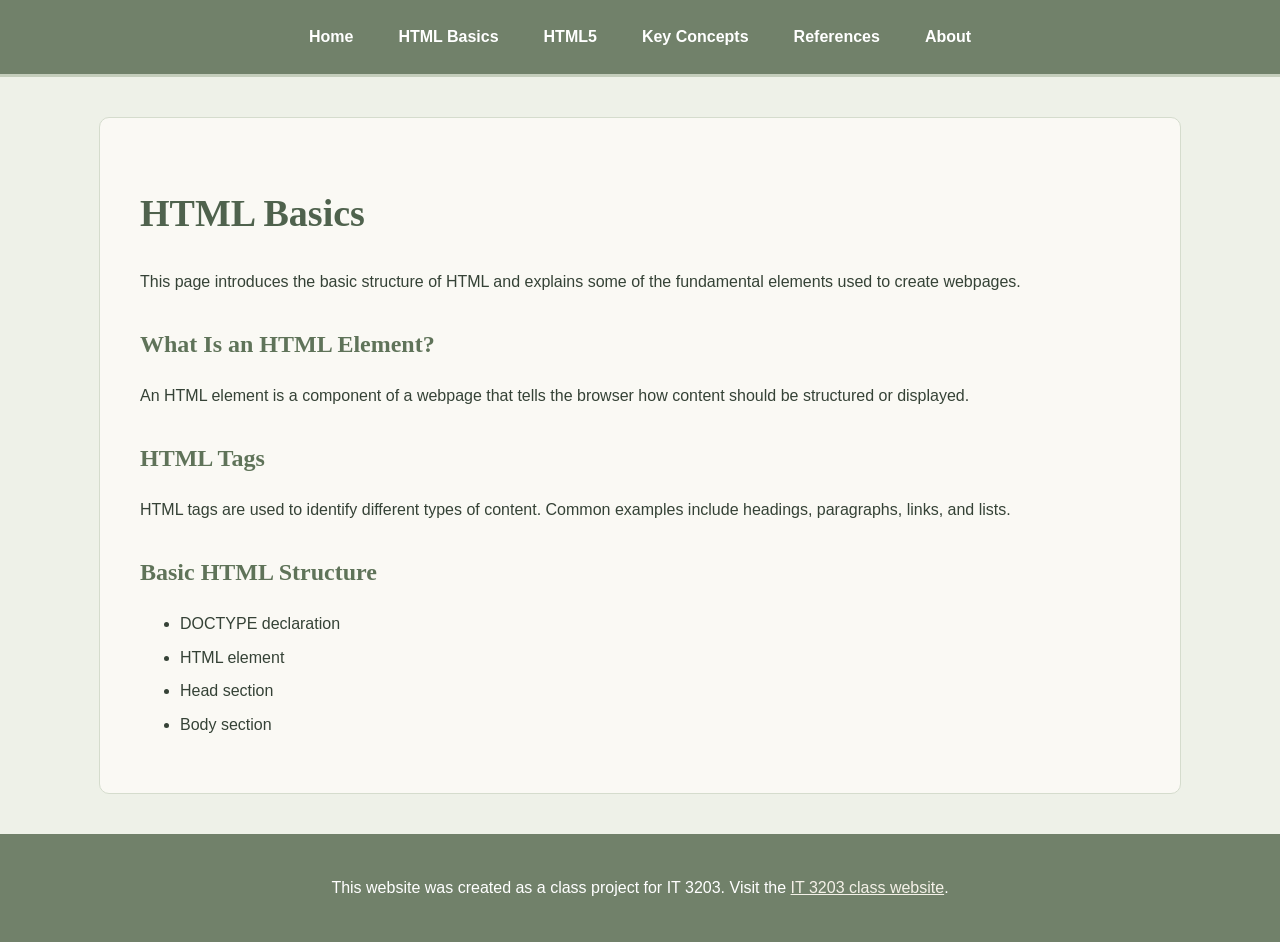
==== html-basics.html @ 0f2727e3 "updated pages" ====
<!DOCTYPE html>
<html lang="en">

<head>
    <!-- Basic information about the webpage -->
    <meta charset="UTF-8">
    <meta name="viewport" content="width=device-width, initial-scale=1.0">

    <title>HTML Basics</title>

    <!-- Connects this page to the shared CSS file -->
    <link rel="stylesheet" href="style.css">
</head>

<body>

    <!-- Main navigation menu -->
    <nav>
        <a href="index.html">Home</a>
        <a href="html-basics.html">HTML Basics</a>
        <a href="html5.html">HTML5</a>
        <a href="concepts.html">Key Concepts</a>
        <a href="references.html">References</a>
        <a href="about.html">About</a>
    </nav>

    <!-- Main content -->
    <main>

        <h1>HTML Basics</h1>

        <p>
            This page introduces the basic structure of HTML and explains
            some of the fundamental elements used to create webpages.
        </p>

        <h2>What Is an HTML Element?</h2>

        <p>
            An HTML element is a component of a webpage that tells the
            browser how content should be structured or displayed.
        </p>

        <h2>HTML Tags</h2>

        <p>
            HTML tags are used to identify different types of content.
            Common examples include headings, paragraphs, links, and lists.
        </p>

        <h2>Basic HTML Structure</h2>

        <ul>
            <li>DOCTYPE declaration</li>
            <li>HTML element</li>
            <li>Head section</li>
            <li>Body section</li>
        </ul>

    </main>

    <!-- Class project notice -->
    <footer>
        <p>
            This website was created as a class project for IT 3203.
            Visit the
            <a href="https://ksuweb.github.io/IT3203/">IT 3203 class website</a>.
        </p>
    </footer>

</body>

</html>
---- style.css ----
/*
   Main stylesheet for the HTML class project.
   This file controls the appearance of every page.
*/

/* General page styling */
body {
    font-family: "Trebuchet MS", Arial, sans-serif;
    margin: 0;
    padding: 0;
    background-color: #eef1e8;
    color: #354236;
    line-height: 1.6;
}

/* Main navigation menu */
nav {
    display: flex;
    justify-content: center;
    gap: 25px;
    background-color: #71816a;
    padding: 18px;
    border-bottom: 3px solid #c4cdbb;
}

/* Navigation links */
nav a {
    color: #ffffff;
    text-decoration: none;
    font-weight: bold;
    padding: 6px 10px;
}

/* Hover effect for navigation links */
nav a:hover {
    background-color: #aab7a2;
    border-radius: 5px;
}

/* Main content area */
main {
    max-width: 1000px;
    margin: 40px auto;
    padding: 40px;
    background-color: #faf9f4;
    border: 1px solid #d5dccd;
    border-radius: 10px;
}

/* Main heading */
h1 {
    font-family: Georgia, serif;
    font-size: 38px;
    color: #4f624d;
}

/* Section headings */
h2 {
    font-family: Georgia, serif;
    color: #5f7359;
    margin-top: 30px;
}

/* Lists */
li {
    margin-bottom: 8px;
}

/* Links within the main content */
main a {
    color: #5f7359;
    font-weight: bold;
}

/* Hover effect for content links */
main a:hover {
    color: #354236;
}

/* Footer */
footer {
    text-align: center;
    padding: 25px;
    margin-top: 40px;
    background-color: #71816a;
    color: #ffffff;
}

/* Footer links */
footer a {
    color: #f4f1e8;
}
/* HTML5 logo on the homepage */
main img {
    width: 200px;
    height: auto;
    display: block;
    margin: 20px auto;
}
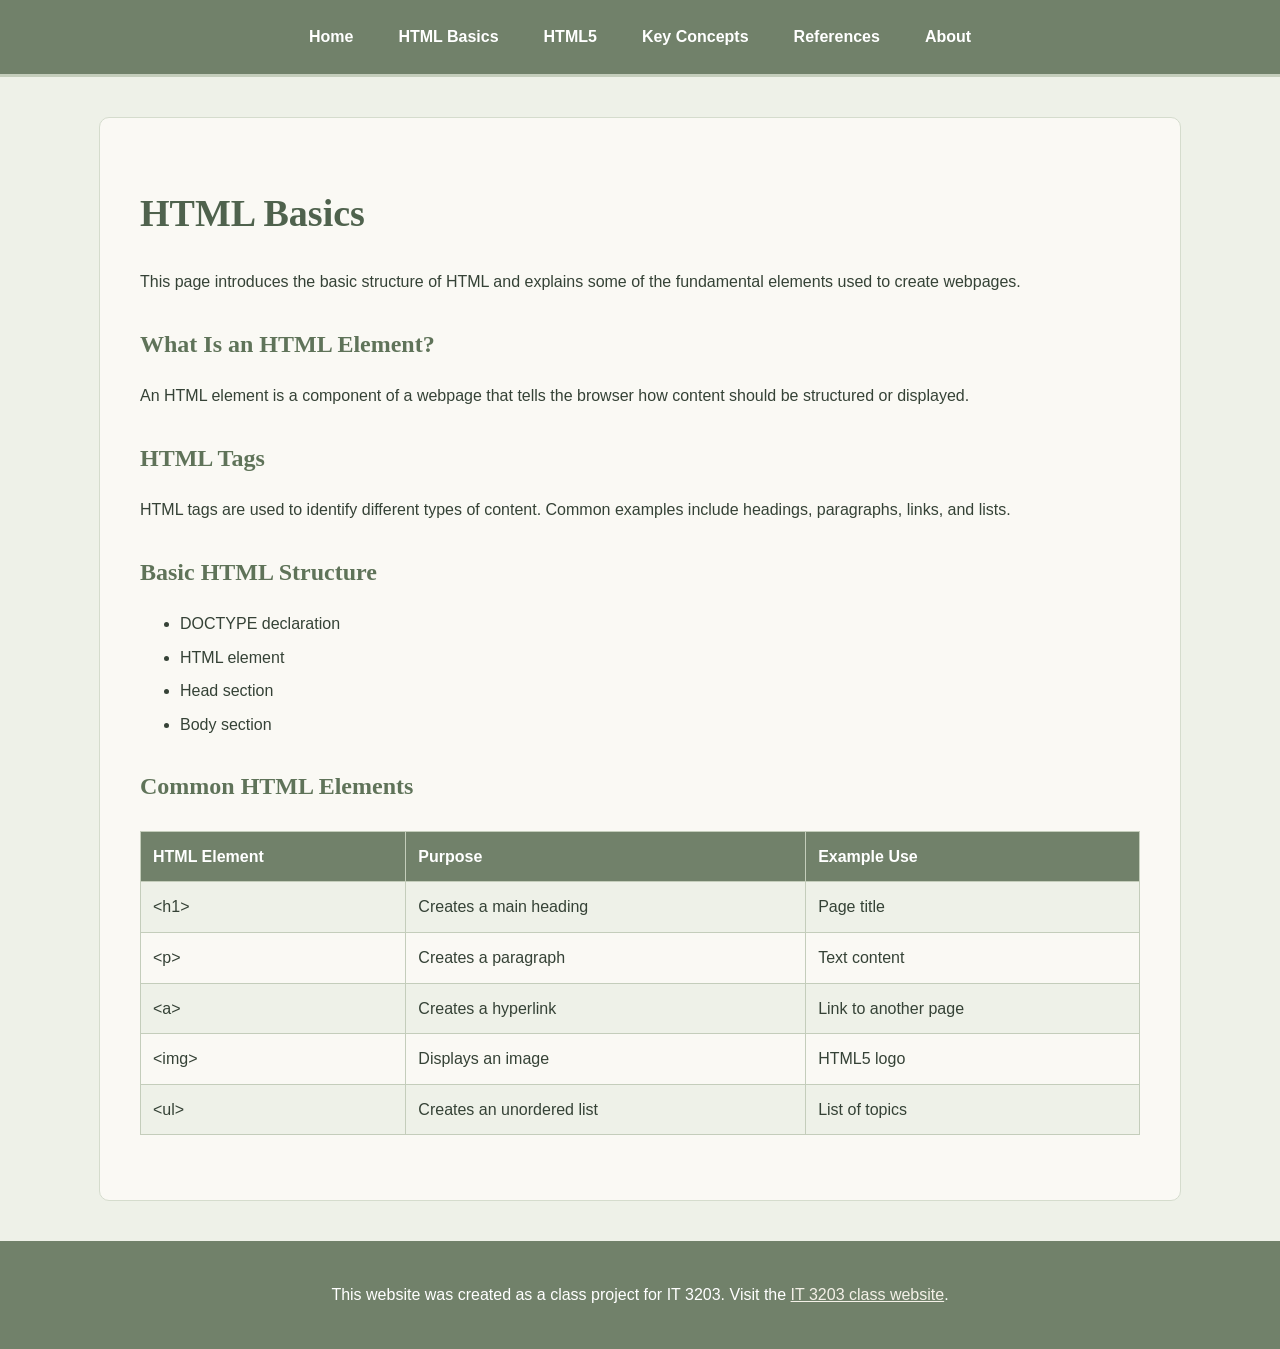
==== commit b7cad4af: "update html table, references, and styling" ====
--- a/html-basics.html
+++ b/html-basics.html
@@ -56,6 +56,43 @@
             <li>Head section</li>
             <li>Body section</li>
         </ul>
+        
+        <h2>Common HTML Elements</h2>
+
+        <!-- This table explains common HTML elements and their purposes -->
+        <table>
+            <tr>
+                <th>HTML Element</th>
+                <th>Purpose</th>
+                <th>Example Use</th>
+            </tr>
+            <tr>
+                <td>&lt;h1&gt;</td>
+                <td>Creates a main heading</td>
+                <td>Page title</td>
+            </tr>
+            <tr>
+                <td>&lt;p&gt;</td>
+                <td>Creates a paragraph</td>
+                <td>Text content</td>
+            </tr>
+            <tr>
+                <td>&lt;a&gt;</td>
+                <td>Creates a hyperlink</td>
+                <td>Link to another page</td>
+            </tr>
+            <tr>
+                <td>&lt;img&gt;</td>
+                <td>Displays an image</td>
+                <td>HTML5 logo</td>
+            </tr>
+            <tr>
+                <td>&lt;ul&gt;</td>
+                <td>Creates an unordered list</td>
+                <td>List of topics</td>
+            </tr>
+        </table>
+
 
     </main>
 
--- a/style.css
+++ b/style.css
@@ -96,4 +96,42 @@
     height: auto;
     display: block;
     margin: 20px auto;
+}
+
+/* Styling for tables */
+table {
+    width: 100%;
+    border-collapse: collapse;
+    margin: 25px 0;
+    background-color: #faf9f4;
+}
+
+/* Table cells and headings */
+th,
+td {
+    border: 1px solid #c4cdbb;
+    padding: 12px;
+    text-align: left;
+}
+
+/* Table header row */
+th {
+    background-color: #71816a;
+    color: #ffffff;
+    font-weight: bold;
+}
+
+/* Different row colors for readability */
+tr:nth-child(even) {
+    background-color: #eef1e8;
+}
+
+/* Highlight a row when the mouse hovers over it */
+tr:hover {
+    background-color: #e0e7d9;
+}
+/* Styles the homepage introduction */
+.intro {
+    font-size: 18px;
+    line-height: 1.8;
 }
